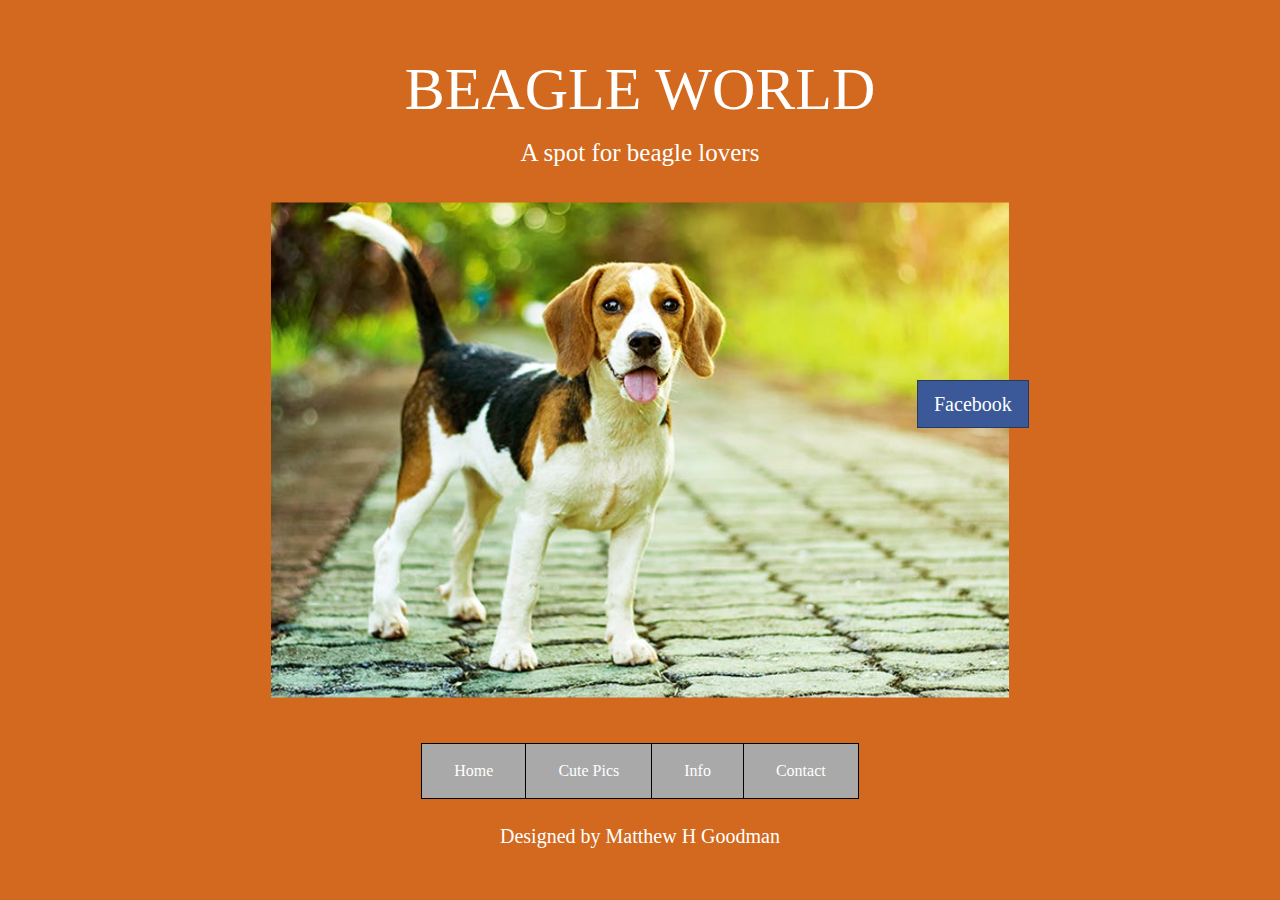
==== index.html @ 04532f82 "20190425T015341Z" ====
<!DOCTYPE html>

<html lang="en">
    <head>
        <meta charset="utf-8">
        <meta name="viewport" content="width=device-width, initial-scale=1, shrink-to-fit=no">

        <link href="https://stackpath.bootstrapcdn.com/bootstrap/4.1.3/css/bootstrap.min.css" rel="stylesheet">
        <link href="styles.css" rel="stylesheet">
        <title>
            Beagle World
        </title>
    </head>
    <body>
        <div class="container">
            <main>
                BEAGLE WORLD
            </main>
            <p class="pMain">
                A spot for beagle lovers
            </p>
            <img class="vertical-center" src="beagle_main.jpg" alt="cute af" width="738" height="495">
            <div class="facebookContainer">
                <a href="https://www.facebook.com/Beagles.FanPage/" title="Facebook" class="btn btn-facebook btn-lg"><i class="fa fa-facebook fa-fw"></i> Facebook</a>
            </div>
            <div class="buttonContainer">
                <div class="btn-group">
                    <a class="button" href="index.html">Home</a>
                    <a class="button" href="pics.html">Cute Pics</a>
                    <a class="button" href="info.html">Info</a>
                    <a class="button" href="contact.html">Contact</a>
                </div>
            </div>
            <footer>
                Designed by Matthew H Goodman
            </footer>
        </div>
    </body>
</html>
---- styles.css ----
.vertical-center {
    position: absolute;
    top: 50%;
    left: 50%;
    -moz-transform: translateX(-50%) translateY(-50%);
    -webkit-transform: translateX(-50%) translateY(-50%);
    transform: translateX(-50%) translateY(-50%);
}

.facebookContainer
{
    position: absolute;
    padding-left: 65%;
    padding-top: 15%;
}

.btn-facebook
{
    background: #3B5998;
    border-radius: 0;
    color: #fff;
    border-width: 1px;
    border-style: solid;
    border-color: #263961;
}

.btn-facebook:link, .btn-facebook:visited {
    color: #fff;
}

.btn-facebook:active, .btn-facebook:hover {
    background: #263961;
    color: #fff;
}

.btn-group .button
{
    background-color: #A9A9A9; /* Green */
    border: 1px solid black;
    color: white;
    padding: 15px 32px;
    text-align: center;
    text-decoration: none;
    display: inline-block;
    font-size: 16px;
    cursor: pointer;
    float: left;

}

.btn-group .button:hover {
  background-color: #C0C0C0;
}

.btn-group .button:not(:last-child) {
  border-right: none; /* Prevent double borders */
}


.container
{
    width: 100%;
    height: 100%;
}

.buttonContainer
{
    padding-top: 50%;
}

.pMain
{
    font-size: 25px;
    color: white;
}

.row
{
    display: flex;
}

.column
{
    flex: 33.33%;
    padding: 5px;
}

.p2Container
{
    background-color: black;
}
.p2
{
    color: white;
    font-size: 25px;
    text-align: left;
    margin-left: 5px;
}

body
{
    text-align: center;
    font-family: "Times New Roman", serif;
    background-color: #D2691E;
}

header
{
    font-size: large;
}

main
{
    font-size: 60px;
    color: white;
    padding-top: 4%;
}

footer
{
    font-size: 20px;
    color: white;
    padding-top: 2%;
}
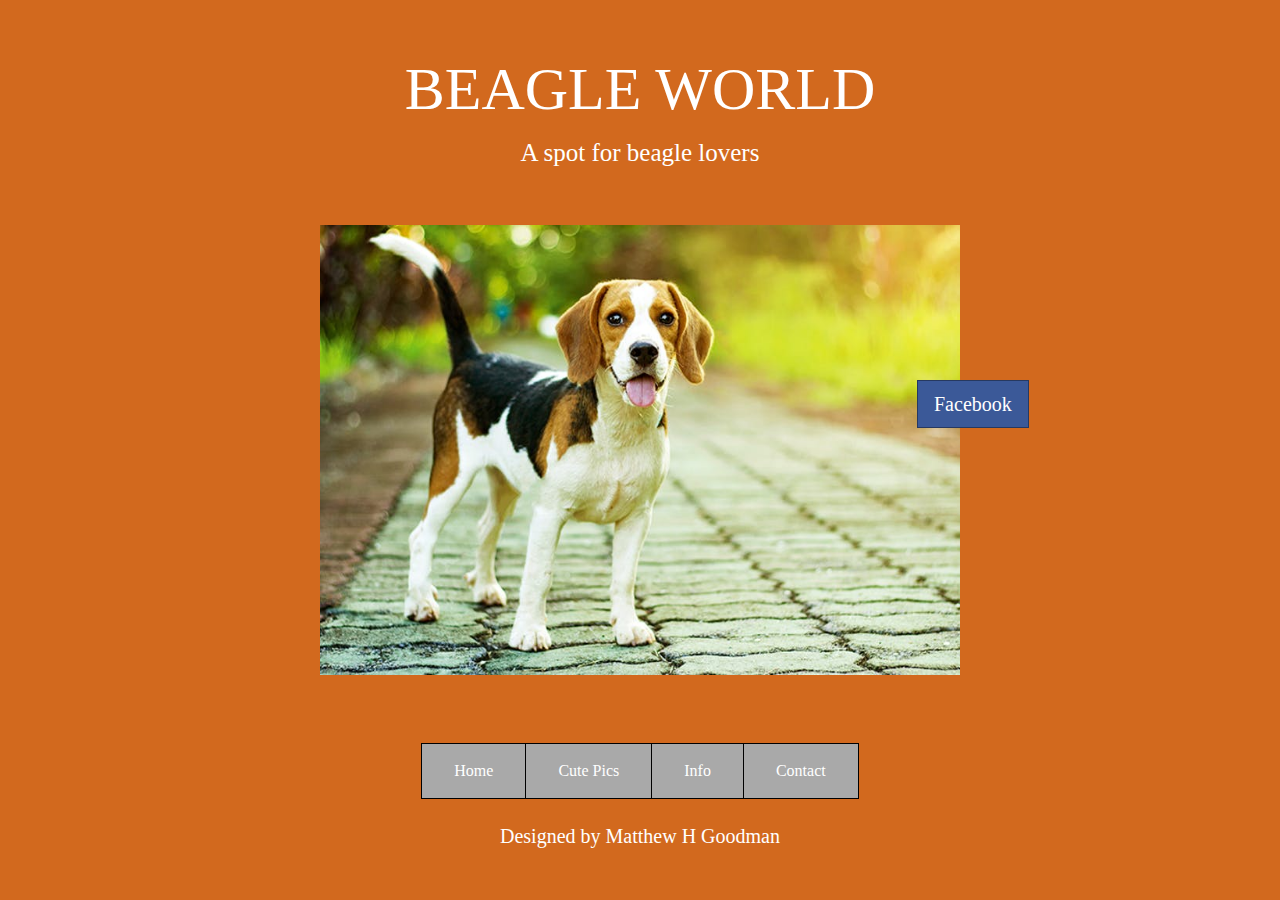
==== commit 797c6c41: "20190425T020112Z" ====
--- a/index.html
+++ b/index.html
@@ -19,7 +19,7 @@
             <p class="pMain">
                 A spot for beagle lovers
             </p>
-            <img class="vertical-center" src="beagle_main.jpg" alt="cute af" width="738" height="495">
+            <img class="vertical-center" src="beagle_main.jpg" alt="cute af" width="50%" height="50%">
             <div class="facebookContainer">
                 <a href="https://www.facebook.com/Beagles.FanPage/" title="Facebook" class="btn btn-facebook btn-lg"><i class="fa fa-facebook fa-fw"></i> Facebook</a>
             </div>
